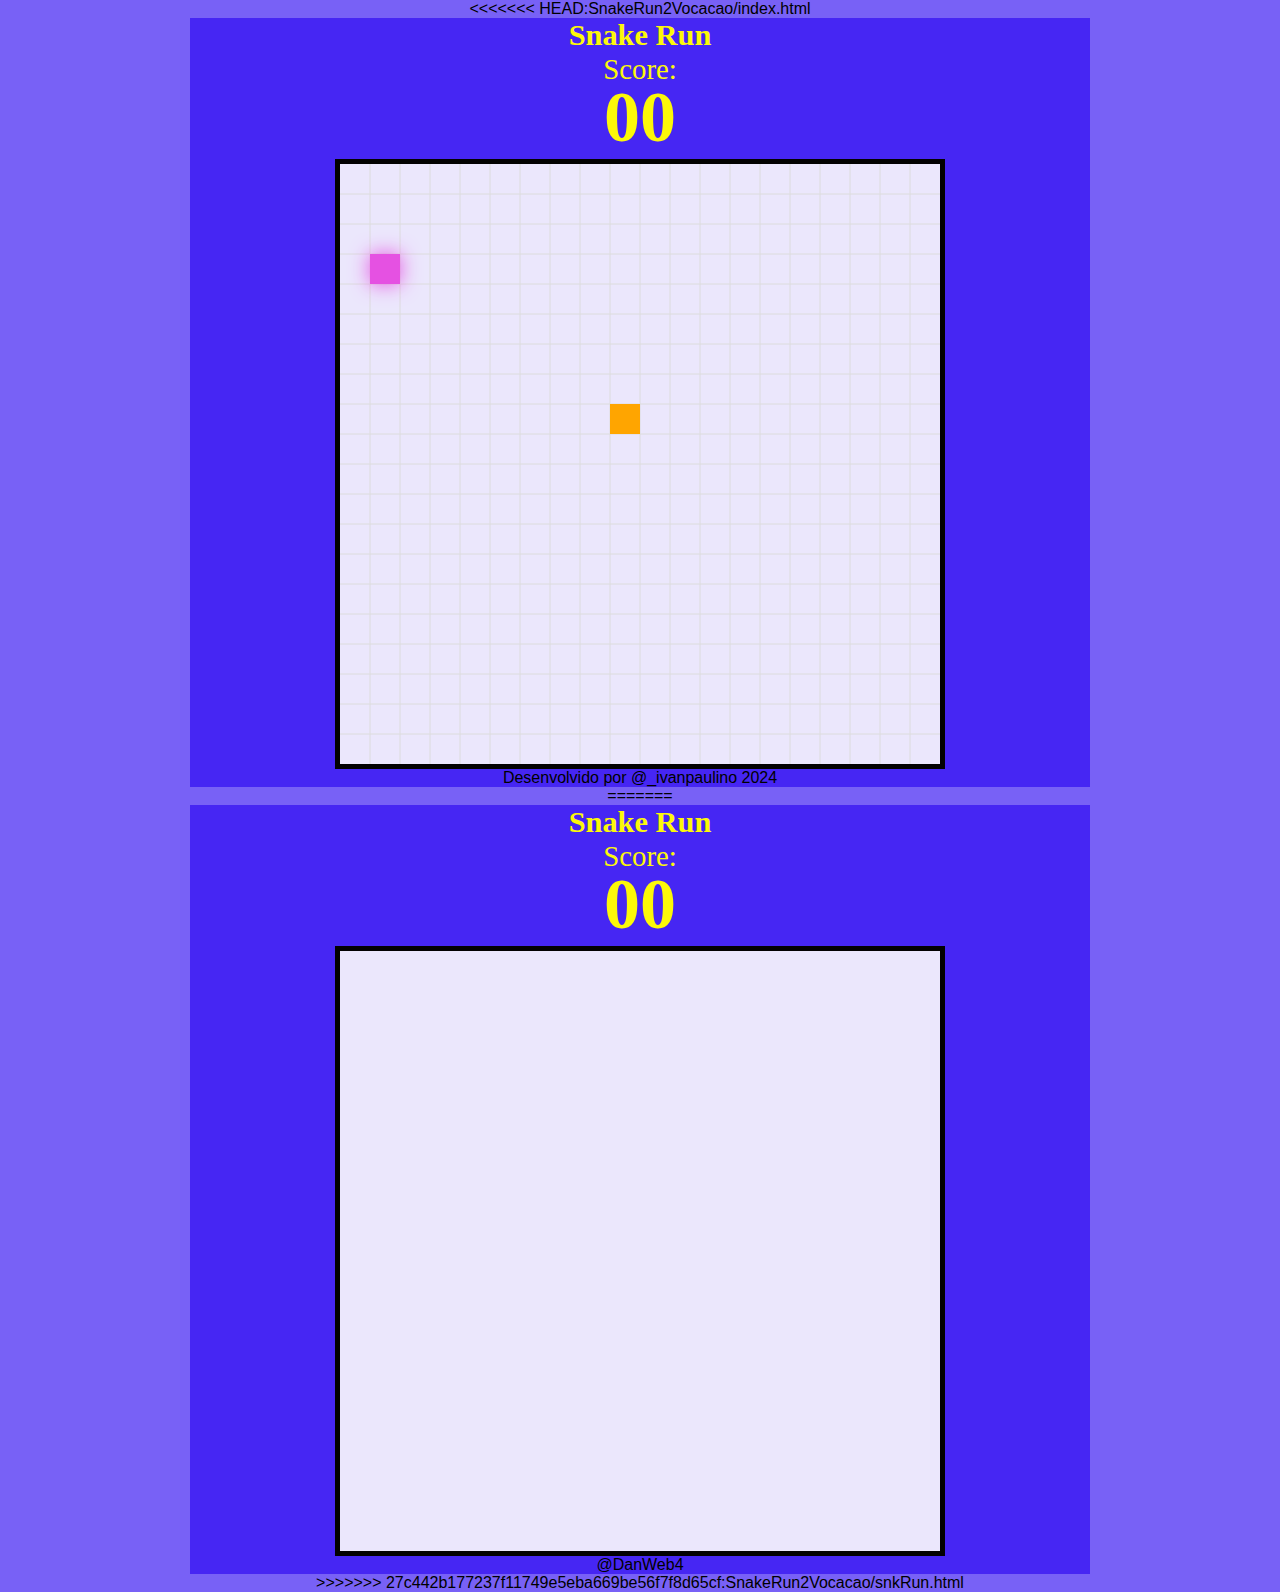
==== index.html @ b02568c4 "Add files via upload" ====
<<<<<<< HEAD:SnakeRun2Vocacao/index.html
<!DOCTYPE html>
<html lang="pt-br">

<head>
  <meta charset="UTF-8">
  <meta name="viewport" content="width=device-width, initial-scale=1.0">
  <title>Snake Game</title>
  <link rel="shortcut icon" href="/assents/gamepad.svg" type="image/x-icon">
  <link rel="stylesheet"
    href="https://fonts.googleapis.com/css2?family=Material+Symbols+Outlined:opsz,wght,FILL,GRAD@24,400,0,0" />
  <link rel="stylesheet" href="assents/style.css">
</head>

<body>

  <main>
    <h1>Snake Run</h1>

    <div class="score">Score: <span class="score--value">00</span></div>

    <div class="menu-screen">
      <span class="game-over">Game Over</span>
      <span class="final-score">score <span>00</span></span>

      <button class="btn-play">

        <span class="material-symbols-outlined">
          play_circle
        </span>
        Jogar de Novo !?
      </button>
      </span>

    </div>
    <canvas width="600" height="600"></canvas>
  </main>

    <footer>Desenvolvido por @_ivanpaulino 2024</footer>
  <!--<canvas width="600" height="400"></canvas>-->
  <!--<canvas id="stage" width="600" height="600"></canvas>-->
  <script src="assents/script.js"></script>

</body>

</html>
=======
<!DOCTYPE html>
<html lang="pt-br">

<head>
  <meta charset="UTF-8">
  <meta name="viewport" content="width=device-width, initial-scale=1.0">
  <title>Snake Game</title>
  <link rel="shortcut icon" href="/assents/gamepad.svg" type="image/x-icon">
  <link rel="stylesheet"
    href="https://fonts.googleapis.com/css2?family=Material+Symbols+Outlined:opsz,wght,FILL,GRAD@24,400,0,0" />
  <link rel="stylesheet" href="assents/style.css">
</head>

<body>

  <main>
    <h1>Snake Run</h1>

    <div class="score">Score: <span class="score--value">00</span></div>

    <div class="menu-screen">
      <span class="game-over">Game Over</span>
      <span class="final-score">score <span>00</span></span>

      <button class="btn-play">

        <span class="material-symbols-outlined">
          play_circle
        </span>
        Jogar de Novo !?
      </button>
      </span>

    </div>
    <canvas width="600" height="600"></canvas>
  </main>

    <footer> @DanWeb4</footer>
  <!--<canvas width="600" height="400"></canvas>-->
  <!--<canvas id="stage" width="600" height="600"></canvas>-->
  <script src="assents/script.js"></script>

</body>

</html>
>>>>>>> 27c442b177237f11749e5eba669be56f7f8d65cf:SnakeRun2Vocacao/snkRun.html
---- assents/style.css ----
@charset "UTF-08";

/* 
*
*/
:root{
    --maincentral:#2905f1a1;
    --jujuajusta:#ececec;
    --fillgame:#fdfdfde6;
    --victoriathesnek:#8B0000;

}


* {
    margin: 0;
    padding: 0;
    box-sizing: border-box;
    font-family: 'Times New Roman', Times, serif;

}


body,
main {
    font-family: "Helvetica Neue", Helvetica, Arial, sans-serif;
    background-color:var(--maincentral);
    display: flex;
    flex-direction: column;
    min-width: 100vh;
    align-items: center;
    justify-content: center;

}

h1 {
    font-size: 1.9em;
    color: #fcf809;

}

canvas {
    background-color: var(--fillgame);
    align-items: center;
    border: 5px solid #020101;
}

.score {
    display: flex;
    flex-direction: column;
    align-items: center;
    font-size: 1.8rem;
    color: #fcf809;

}

.score--value {
    font-weight: 700;
    font-size: 4.5rem;
    display: block;
    margin-top: -10px;
}

.menu-screen {
    position: absolute;
    display: none;
    flex-direction: column;
    align-items: center;
    z-index: 1;
}

.game-over {
    text-transform: uppercase;
    font-weight: 700;
    font-size: 3rem;
    color: #fd0000;
}

.final-score {
    font-size: 1.5rem;
    font-weight: 500;
    color: #ffffff;
}

.btn-play {
    border: none;
    border-radius: 100px;
    padding: 10px 15px 10px 12px;
    font-size: 1rem;
    font-weight: 600;
    color: #e04b4b;
    margin-top: 40px;
    display: flex;
    align-items: center;
    justify-content: center;
    gap: 5px;
    cursor: pointer;
}

footer {
    font-family: "Helvetica Neue", Helvetica, Arial, sans-serif;
    background-color: #2905f1a1;
    color: #000000;
    min-width: 100vh;
    align-items: center;
    display: flex;
    flex-direction: column;
    justify-content: center;


}

/*
*
*/
---- assents/style.css ----
@charset "UTF-08";

/* 
*
*/
:root{
    --maincentral:#2905f1a1;
    --jujuajusta:#ececec;
    --fillgame:#fdfdfde6;
    --victoriathesnek:#8B0000;

}


* {
    margin: 0;
    padding: 0;
    box-sizing: border-box;
    font-family: 'Times New Roman', Times, serif;

}


body,
main {
    font-family: "Helvetica Neue", Helvetica, Arial, sans-serif;
    background-color:var(--maincentral);
    display: flex;
    flex-direction: column;
    min-width: 100vh;
    align-items: center;
    justify-content: center;

}

h1 {
    font-size: 1.9em;
    color: #fcf809;

}

canvas {
    background-color: var(--fillgame);
    align-items: center;
    border: 5px solid #020101;
}

.score {
    display: flex;
    flex-direction: column;
    align-items: center;
    font-size: 1.8rem;
    color: #fcf809;

}

.score--value {
    font-weight: 700;
    font-size: 4.5rem;
    display: block;
    margin-top: -10px;
}

.menu-screen {
    position: absolute;
    display: none;
    flex-direction: column;
    align-items: center;
    z-index: 1;
}

.game-over {
    text-transform: uppercase;
    font-weight: 700;
    font-size: 3rem;
    color: #fd0000;
}

.final-score {
    font-size: 1.5rem;
    font-weight: 500;
    color: #ffffff;
}

.btn-play {
    border: none;
    border-radius: 100px;
    padding: 10px 15px 10px 12px;
    font-size: 1rem;
    font-weight: 600;
    color: #e04b4b;
    margin-top: 40px;
    display: flex;
    align-items: center;
    justify-content: center;
    gap: 5px;
    cursor: pointer;
}

footer {
    font-family: "Helvetica Neue", Helvetica, Arial, sans-serif;
    background-color: #2905f1a1;
    color: #000000;
    min-width: 100vh;
    align-items: center;
    display: flex;
    flex-direction: column;
    justify-content: center;


}

/*
*
*/
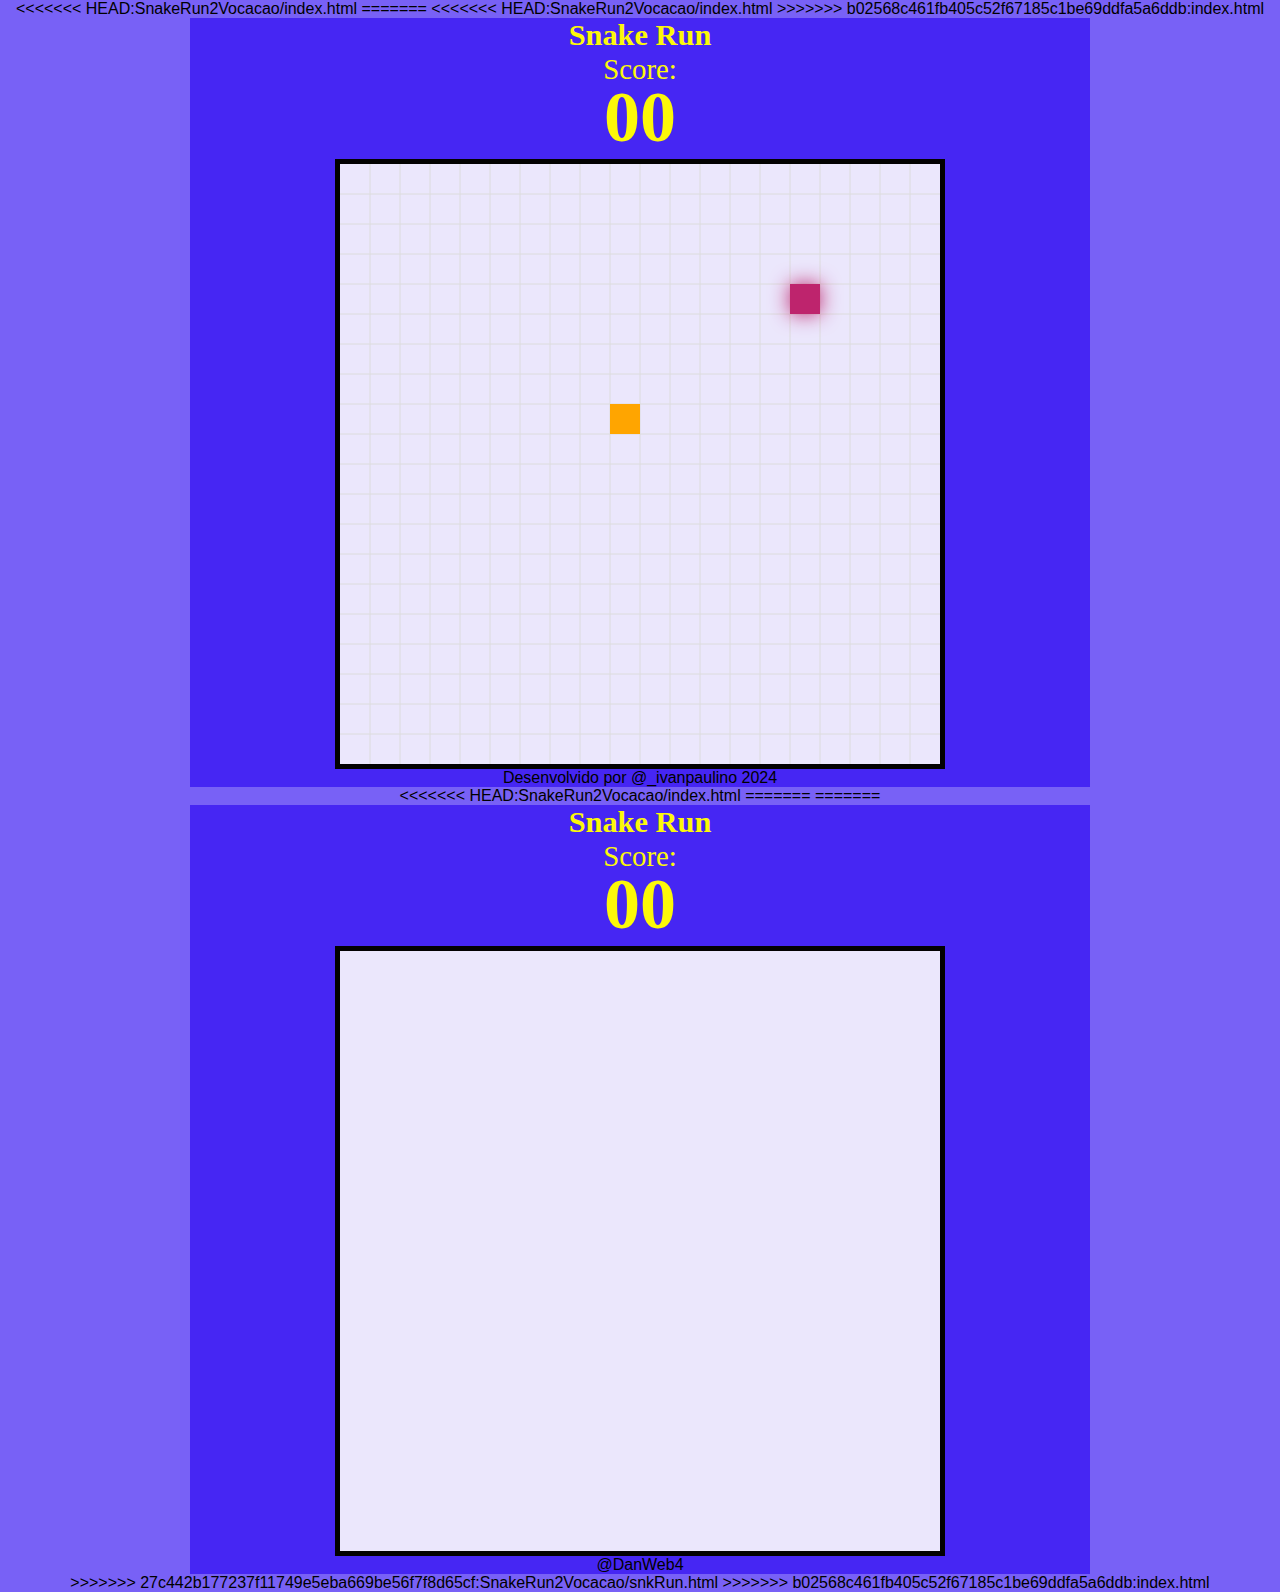
==== commit 7a2b2c2a: "o" ====
--- a/index.html
+++ b/index.html
@@ -1,4 +1,7 @@
 <<<<<<< HEAD:SnakeRun2Vocacao/index.html
+=======
+<<<<<<< HEAD:SnakeRun2Vocacao/index.html
+>>>>>>> b02568c461fb405c52f67185c1be69ddfa5a6ddb:index.html
 <!DOCTYPE html>
 <html lang="pt-br">
 
@@ -44,50 +47,53 @@
 </body>
 
 </html>
+<<<<<<< HEAD:SnakeRun2Vocacao/index.html
 =======
-<!DOCTYPE html>
-<html lang="pt-br">
-
-<head>
-  <meta charset="UTF-8">
-  <meta name="viewport" content="width=device-width, initial-scale=1.0">
-  <title>Snake Game</title>
-  <link rel="shortcut icon" href="/assents/gamepad.svg" type="image/x-icon">
-  <link rel="stylesheet"
-    href="https://fonts.googleapis.com/css2?family=Material+Symbols+Outlined:opsz,wght,FILL,GRAD@24,400,0,0" />
-  <link rel="stylesheet" href="assents/style.css">
-</head>
-
-<body>
-
-  <main>
-    <h1>Snake Run</h1>
-
-    <div class="score">Score: <span class="score--value">00</span></div>
-
-    <div class="menu-screen">
-      <span class="game-over">Game Over</span>
-      <span class="final-score">score <span>00</span></span>
-
-      <button class="btn-play">
-
-        <span class="material-symbols-outlined">
-          play_circle
-        </span>
-        Jogar de Novo !?
-      </button>
-      </span>
-
-    </div>
-    <canvas width="600" height="600"></canvas>
-  </main>
-
-    <footer> @DanWeb4</footer>
-  <!--<canvas width="600" height="400"></canvas>-->
-  <!--<canvas id="stage" width="600" height="600"></canvas>-->
-  <script src="assents/script.js"></script>
-
-</body>
-
-</html>
+=======
+<!DOCTYPE html>
+<html lang="pt-br">
+
+<head>
+  <meta charset="UTF-8">
+  <meta name="viewport" content="width=device-width, initial-scale=1.0">
+  <title>Snake Game</title>
+  <link rel="shortcut icon" href="/assents/gamepad.svg" type="image/x-icon">
+  <link rel="stylesheet"
+    href="https://fonts.googleapis.com/css2?family=Material+Symbols+Outlined:opsz,wght,FILL,GRAD@24,400,0,0" />
+  <link rel="stylesheet" href="assents/style.css">
+</head>
+
+<body>
+
+  <main>
+    <h1>Snake Run</h1>
+
+    <div class="score">Score: <span class="score--value">00</span></div>
+
+    <div class="menu-screen">
+      <span class="game-over">Game Over</span>
+      <span class="final-score">score <span>00</span></span>
+
+      <button class="btn-play">
+
+        <span class="material-symbols-outlined">
+          play_circle
+        </span>
+        Jogar de Novo !?
+      </button>
+      </span>
+
+    </div>
+    <canvas width="600" height="600"></canvas>
+  </main>
+
+    <footer> @DanWeb4</footer>
+  <!--<canvas width="600" height="400"></canvas>-->
+  <!--<canvas id="stage" width="600" height="600"></canvas>-->
+  <script src="assents/script.js"></script>
+
+</body>
+
+</html>
 >>>>>>> 27c442b177237f11749e5eba669be56f7f8d65cf:SnakeRun2Vocacao/snkRun.html
+>>>>>>> b02568c461fb405c52f67185c1be69ddfa5a6ddb:index.html
--- a/assents/style.css
+++ b/assents/style.css
@@ -1,115 +1,115 @@
-@charset "UTF-08";
-
-/* 
-*
-*/
-:root{
-    --maincentral:#2905f1a1;
-    --jujuajusta:#ececec;
-    --fillgame:#fdfdfde6;
-    --victoriathesnek:#8B0000;
-
-}
-
-
-* {
-    margin: 0;
-    padding: 0;
-    box-sizing: border-box;
-    font-family: 'Times New Roman', Times, serif;
-
-}
-
-
-body,
-main {
-    font-family: "Helvetica Neue", Helvetica, Arial, sans-serif;
-    background-color:var(--maincentral);
-    display: flex;
-    flex-direction: column;
-    min-width: 100vh;
-    align-items: center;
-    justify-content: center;
-
-}
-
-h1 {
-    font-size: 1.9em;
-    color: #fcf809;
-
-}
-
-canvas {
-    background-color: var(--fillgame);
-    align-items: center;
-    border: 5px solid #020101;
-}
-
-.score {
-    display: flex;
-    flex-direction: column;
-    align-items: center;
-    font-size: 1.8rem;
-    color: #fcf809;
-
-}
-
-.score--value {
-    font-weight: 700;
-    font-size: 4.5rem;
-    display: block;
-    margin-top: -10px;
-}
-
-.menu-screen {
-    position: absolute;
-    display: none;
-    flex-direction: column;
-    align-items: center;
-    z-index: 1;
-}
-
-.game-over {
-    text-transform: uppercase;
-    font-weight: 700;
-    font-size: 3rem;
-    color: #fd0000;
-}
-
-.final-score {
-    font-size: 1.5rem;
-    font-weight: 500;
-    color: #ffffff;
-}
-
-.btn-play {
-    border: none;
-    border-radius: 100px;
-    padding: 10px 15px 10px 12px;
-    font-size: 1rem;
-    font-weight: 600;
-    color: #e04b4b;
-    margin-top: 40px;
-    display: flex;
-    align-items: center;
-    justify-content: center;
-    gap: 5px;
-    cursor: pointer;
-}
-
-footer {
-    font-family: "Helvetica Neue", Helvetica, Arial, sans-serif;
-    background-color: #2905f1a1;
-    color: #000000;
-    min-width: 100vh;
-    align-items: center;
-    display: flex;
-    flex-direction: column;
-    justify-content: center;
-
-
-}
-
-/*
-*
+@charset "UTF-08";
+
+/* 
+*
+*/
+:root{
+    --maincentral:#2905f1a1;
+    --jujuajusta:#ececec;
+    --fillgame:#fdfdfde6;
+    --victoriathesnek:#8B0000;
+
+}
+
+
+* {
+    margin: 0;
+    padding: 0;
+    box-sizing: border-box;
+    font-family: 'Times New Roman', Times, serif;
+
+}
+
+
+body,
+main {
+    font-family: "Helvetica Neue", Helvetica, Arial, sans-serif;
+    background-color:var(--maincentral);
+    display: flex;
+    flex-direction: column;
+    min-width: 100vh;
+    align-items: center;
+    justify-content: center;
+
+}
+
+h1 {
+    font-size: 1.9em;
+    color: #fcf809;
+
+}
+
+canvas {
+    background-color: var(--fillgame);
+    align-items: center;
+    border: 5px solid #020101;
+}
+
+.score {
+    display: flex;
+    flex-direction: column;
+    align-items: center;
+    font-size: 1.8rem;
+    color: #fcf809;
+
+}
+
+.score--value {
+    font-weight: 700;
+    font-size: 4.5rem;
+    display: block;
+    margin-top: -10px;
+}
+
+.menu-screen {
+    position: absolute;
+    display: none;
+    flex-direction: column;
+    align-items: center;
+    z-index: 1;
+}
+
+.game-over {
+    text-transform: uppercase;
+    font-weight: 700;
+    font-size: 3rem;
+    color: #fd0000;
+}
+
+.final-score {
+    font-size: 1.5rem;
+    font-weight: 500;
+    color: #ffffff;
+}
+
+.btn-play {
+    border: none;
+    border-radius: 100px;
+    padding: 10px 15px 10px 12px;
+    font-size: 1rem;
+    font-weight: 600;
+    color: #e04b4b;
+    margin-top: 40px;
+    display: flex;
+    align-items: center;
+    justify-content: center;
+    gap: 5px;
+    cursor: pointer;
+}
+
+footer {
+    font-family: "Helvetica Neue", Helvetica, Arial, sans-serif;
+    background-color: #2905f1a1;
+    color: #000000;
+    min-width: 100vh;
+    align-items: center;
+    display: flex;
+    flex-direction: column;
+    justify-content: center;
+
+
+}
+
+/*
+*
 */--- a/assents/style.css
+++ b/assents/style.css
@@ -1,115 +1,115 @@
-@charset "UTF-08";
-
-/* 
-*
-*/
-:root{
-    --maincentral:#2905f1a1;
-    --jujuajusta:#ececec;
-    --fillgame:#fdfdfde6;
-    --victoriathesnek:#8B0000;
-
-}
-
-
-* {
-    margin: 0;
-    padding: 0;
-    box-sizing: border-box;
-    font-family: 'Times New Roman', Times, serif;
-
-}
-
-
-body,
-main {
-    font-family: "Helvetica Neue", Helvetica, Arial, sans-serif;
-    background-color:var(--maincentral);
-    display: flex;
-    flex-direction: column;
-    min-width: 100vh;
-    align-items: center;
-    justify-content: center;
-
-}
-
-h1 {
-    font-size: 1.9em;
-    color: #fcf809;
-
-}
-
-canvas {
-    background-color: var(--fillgame);
-    align-items: center;
-    border: 5px solid #020101;
-}
-
-.score {
-    display: flex;
-    flex-direction: column;
-    align-items: center;
-    font-size: 1.8rem;
-    color: #fcf809;
-
-}
-
-.score--value {
-    font-weight: 700;
-    font-size: 4.5rem;
-    display: block;
-    margin-top: -10px;
-}
-
-.menu-screen {
-    position: absolute;
-    display: none;
-    flex-direction: column;
-    align-items: center;
-    z-index: 1;
-}
-
-.game-over {
-    text-transform: uppercase;
-    font-weight: 700;
-    font-size: 3rem;
-    color: #fd0000;
-}
-
-.final-score {
-    font-size: 1.5rem;
-    font-weight: 500;
-    color: #ffffff;
-}
-
-.btn-play {
-    border: none;
-    border-radius: 100px;
-    padding: 10px 15px 10px 12px;
-    font-size: 1rem;
-    font-weight: 600;
-    color: #e04b4b;
-    margin-top: 40px;
-    display: flex;
-    align-items: center;
-    justify-content: center;
-    gap: 5px;
-    cursor: pointer;
-}
-
-footer {
-    font-family: "Helvetica Neue", Helvetica, Arial, sans-serif;
-    background-color: #2905f1a1;
-    color: #000000;
-    min-width: 100vh;
-    align-items: center;
-    display: flex;
-    flex-direction: column;
-    justify-content: center;
-
-
-}
-
-/*
-*
+@charset "UTF-08";
+
+/* 
+*
+*/
+:root{
+    --maincentral:#2905f1a1;
+    --jujuajusta:#ececec;
+    --fillgame:#fdfdfde6;
+    --victoriathesnek:#8B0000;
+
+}
+
+
+* {
+    margin: 0;
+    padding: 0;
+    box-sizing: border-box;
+    font-family: 'Times New Roman', Times, serif;
+
+}
+
+
+body,
+main {
+    font-family: "Helvetica Neue", Helvetica, Arial, sans-serif;
+    background-color:var(--maincentral);
+    display: flex;
+    flex-direction: column;
+    min-width: 100vh;
+    align-items: center;
+    justify-content: center;
+
+}
+
+h1 {
+    font-size: 1.9em;
+    color: #fcf809;
+
+}
+
+canvas {
+    background-color: var(--fillgame);
+    align-items: center;
+    border: 5px solid #020101;
+}
+
+.score {
+    display: flex;
+    flex-direction: column;
+    align-items: center;
+    font-size: 1.8rem;
+    color: #fcf809;
+
+}
+
+.score--value {
+    font-weight: 700;
+    font-size: 4.5rem;
+    display: block;
+    margin-top: -10px;
+}
+
+.menu-screen {
+    position: absolute;
+    display: none;
+    flex-direction: column;
+    align-items: center;
+    z-index: 1;
+}
+
+.game-over {
+    text-transform: uppercase;
+    font-weight: 700;
+    font-size: 3rem;
+    color: #fd0000;
+}
+
+.final-score {
+    font-size: 1.5rem;
+    font-weight: 500;
+    color: #ffffff;
+}
+
+.btn-play {
+    border: none;
+    border-radius: 100px;
+    padding: 10px 15px 10px 12px;
+    font-size: 1rem;
+    font-weight: 600;
+    color: #e04b4b;
+    margin-top: 40px;
+    display: flex;
+    align-items: center;
+    justify-content: center;
+    gap: 5px;
+    cursor: pointer;
+}
+
+footer {
+    font-family: "Helvetica Neue", Helvetica, Arial, sans-serif;
+    background-color: #2905f1a1;
+    color: #000000;
+    min-width: 100vh;
+    align-items: center;
+    display: flex;
+    flex-direction: column;
+    justify-content: center;
+
+
+}
+
+/*
+*
 */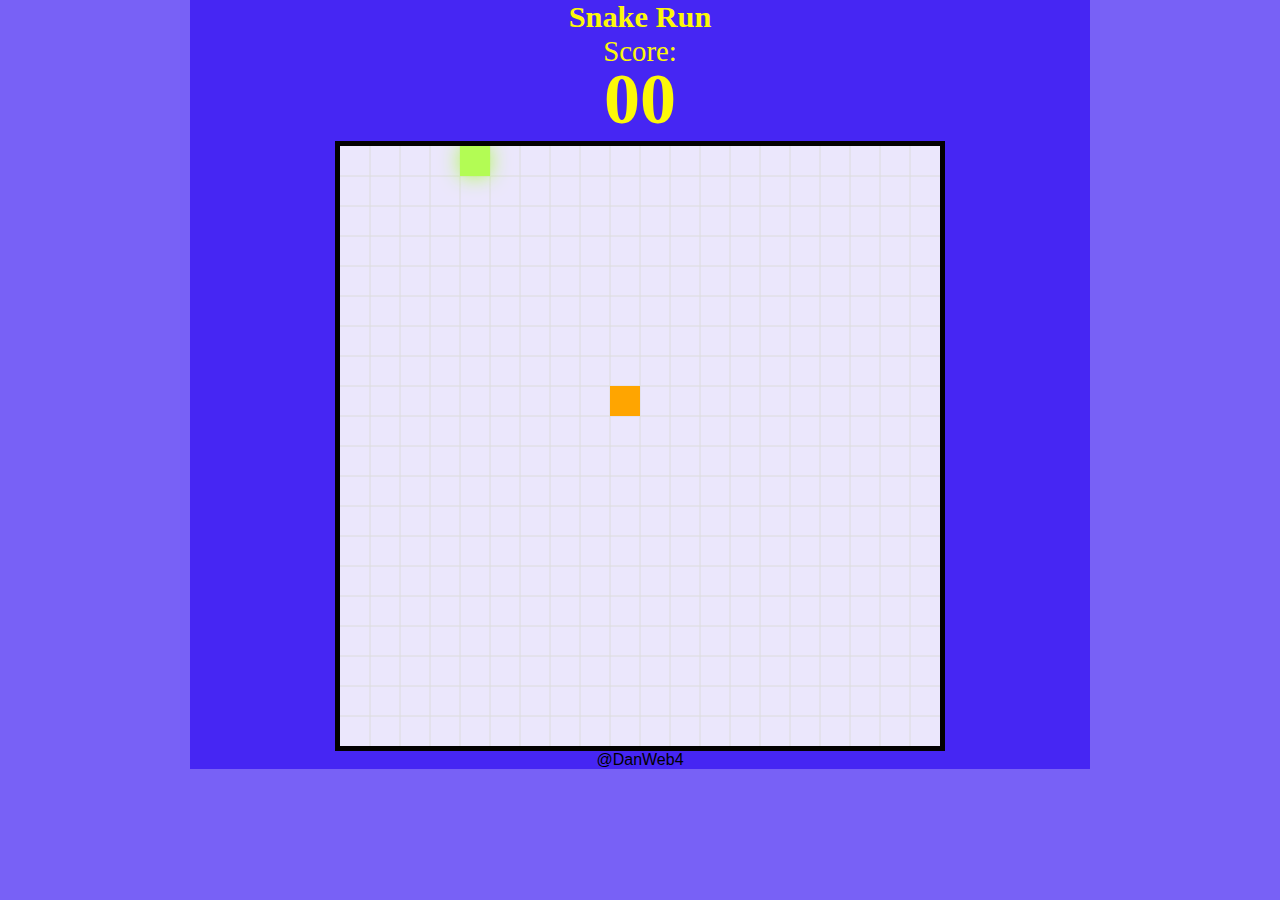
==== commit ce528d5a: "update" ====
--- a/index.html
+++ b/index.html
@@ -1,55 +1,3 @@
-<<<<<<< HEAD:SnakeRun2Vocacao/index.html
-=======
-<<<<<<< HEAD:SnakeRun2Vocacao/index.html
->>>>>>> b02568c461fb405c52f67185c1be69ddfa5a6ddb:index.html
-<!DOCTYPE html>
-<html lang="pt-br">
-
-<head>
-  <meta charset="UTF-8">
-  <meta name="viewport" content="width=device-width, initial-scale=1.0">
-  <title>Snake Game</title>
-  <link rel="shortcut icon" href="/assents/gamepad.svg" type="image/x-icon">
-  <link rel="stylesheet"
-    href="https://fonts.googleapis.com/css2?family=Material+Symbols+Outlined:opsz,wght,FILL,GRAD@24,400,0,0" />
-  <link rel="stylesheet" href="assents/style.css">
-</head>
-
-<body>
-
-  <main>
-    <h1>Snake Run</h1>
-
-    <div class="score">Score: <span class="score--value">00</span></div>
-
-    <div class="menu-screen">
-      <span class="game-over">Game Over</span>
-      <span class="final-score">score <span>00</span></span>
-
-      <button class="btn-play">
-
-        <span class="material-symbols-outlined">
-          play_circle
-        </span>
-        Jogar de Novo !?
-      </button>
-      </span>
-
-    </div>
-    <canvas width="600" height="600"></canvas>
-  </main>
-
-    <footer>Desenvolvido por @_ivanpaulino 2024</footer>
-  <!--<canvas width="600" height="400"></canvas>-->
-  <!--<canvas id="stage" width="600" height="600"></canvas>-->
-  <script src="assents/script.js"></script>
-
-</body>
-
-</html>
-<<<<<<< HEAD:SnakeRun2Vocacao/index.html
-=======
-=======
 <!DOCTYPE html>
 <html lang="pt-br">
 
@@ -95,5 +43,5 @@
 </body>
 
 </html>
->>>>>>> 27c442b177237f11749e5eba669be56f7f8d65cf:SnakeRun2Vocacao/snkRun.html
->>>>>>> b02568c461fb405c52f67185c1be69ddfa5a6ddb:index.html
+
+
